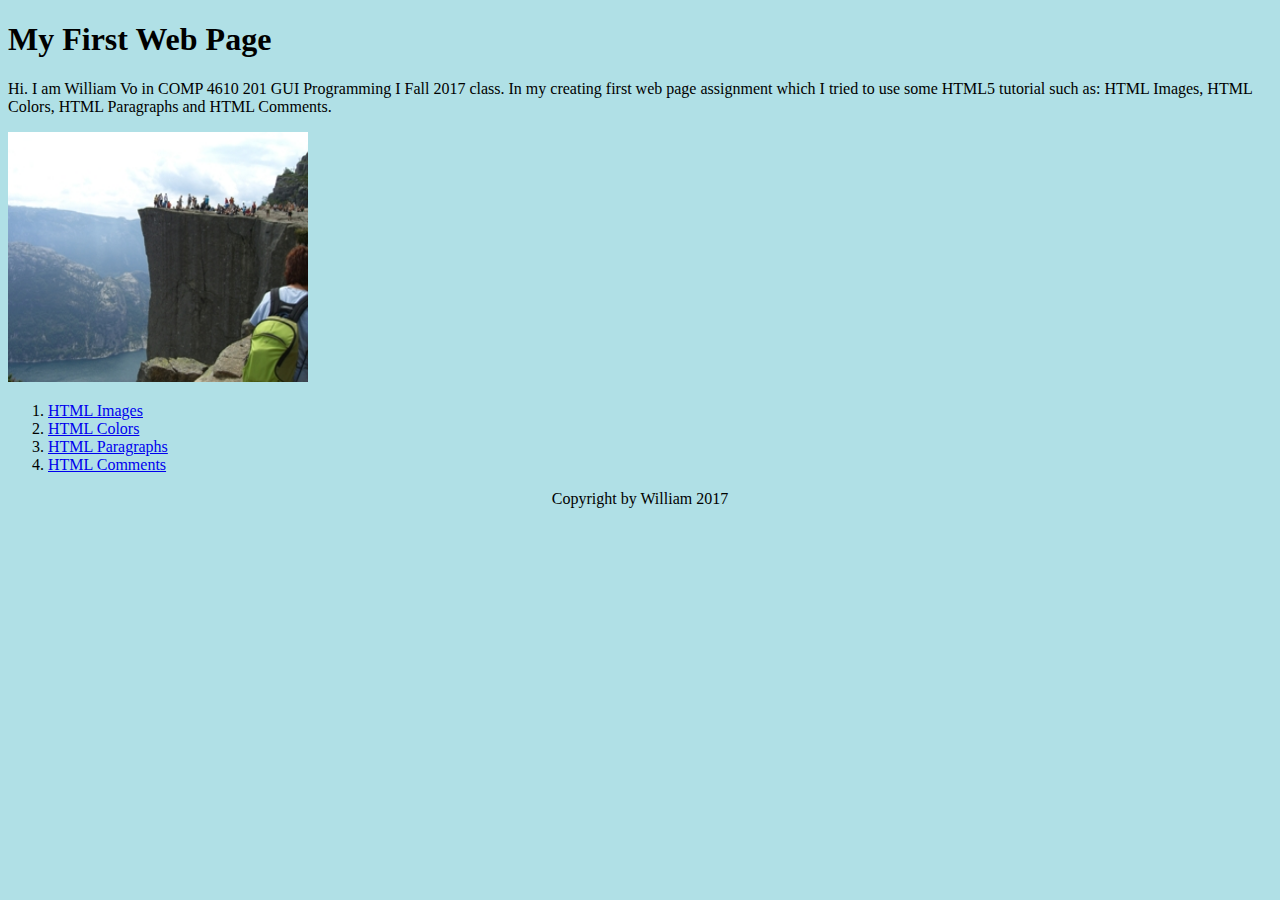
==== index.html @ fbd3acfe "Add files via upload" ====
<!DOCTYPE html>
<!--
  File: /~tvo2/hw2.html
  91.4610 Assignment: Creating Your First Web Page
  William Vo, Umass Lowell Computer Science, william_vo@student.uml.edu
  Copyright (c) 2017 by William Vo. All rights reserved. May be freelly
      coppied or excerpted for educational purposes with credit to the author.
  Updated by Will on September 26, 2017 at 3:50 AM
-->
<html lang="en-US">
    <head>
        <meta charset="UTF-8">
        <title>Creating My First Web Page</title>
    </head>

    <body style="background-color:powderblue;">
<!--
  tag <h1> is used to define the most important heading.
-->
    <h1>My First Web Page</h1>
<!--
  tag <p> element define a paragraph of the document.
-->
    <p>Hi. I am William Vo in COMP 4610 201 GUI Programming I Fall 2017 class.
  In my creating first web page assignment which I tried to use some HTML5
  tutorial such as: HTML Images, HTML Colors, HTML Paragraphs and HTML Comments.
    </p>
    <!--
      The image mountain will display on the web page as pic_mountain.jpg format
      and at left page's location.
    -->
            <img src="pic_mountain.jpg" alt="Mountain" style="width:300px;height:250px;">
<!--
  Order list HTML tutorial and give the link to their web pages.
-->
    <ol>
      <li><a href="https://www.w3schools.com/html/html_images.asp">HTML Images</a></li>
      <li><a href="https://www.w3schools.com/html/html_colors.asp">HTML Colors</a></li>
      <li><a href="https://www.w3schools.com/html/html_paragraphs.asp">HTML Paragraphs</a></li>
      <li><a href="https://www.w3schools.com/html/html_comments.asp">HTML Comments</a></li>
    </ol>

<!--
  tag <footer> Define a footer for the document.
-->
    <footer style="text-align: center;">Copyright by William 2017</footer>
    </body>
</html>
<!--
  My page was checked completly on both http://validator.w3.org/ and
  http://validator.nu/ with no error or waring to show.
-->
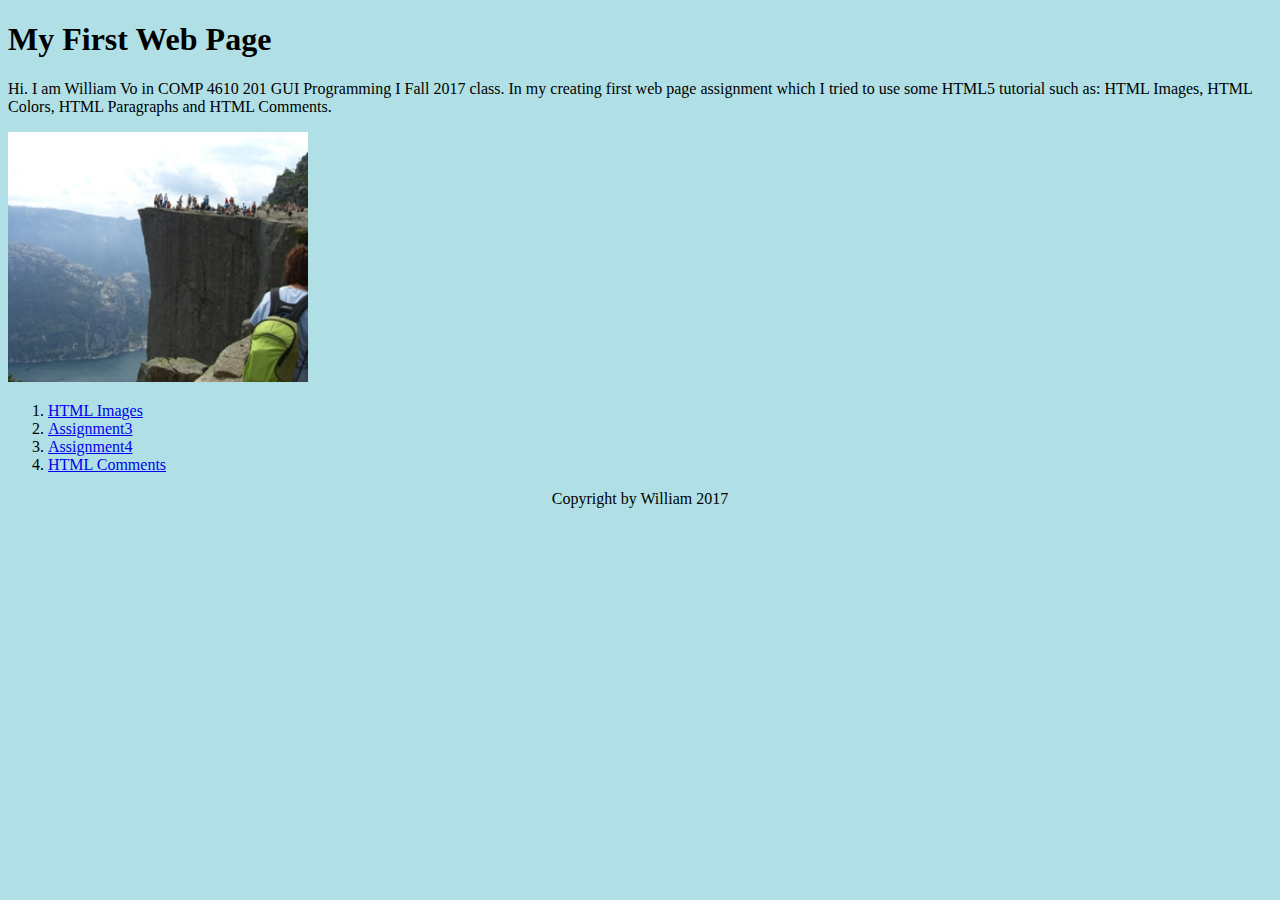
==== commit 6f2a9493: "Update index.html" ====
--- a/index.html
+++ b/index.html
@@ -35,8 +35,8 @@
 -->
     <ol>
       <li><a href="https://www.w3schools.com/html/html_images.asp">HTML Images</a></li>
-      <li><a href="https://www.w3schools.com/html/html_colors.asp">HTML Colors</a></li>
-      <li><a href="https://www.w3schools.com/html/html_paragraphs.asp">HTML Paragraphs</a></li>
+      <li><a href="https://williamvo2.github.io/GUI-Programming-I/GUI-I-hw3/461f20173.html">Assignment3</a></li>
+      <li><a href="https://williamvo2.github.io/GUI-Programming-I/GUI-I-hw4/461f20174.html">Assignment4</a></li>
       <li><a href="https://www.w3schools.com/html/html_comments.asp">HTML Comments</a></li>
     </ol>
 
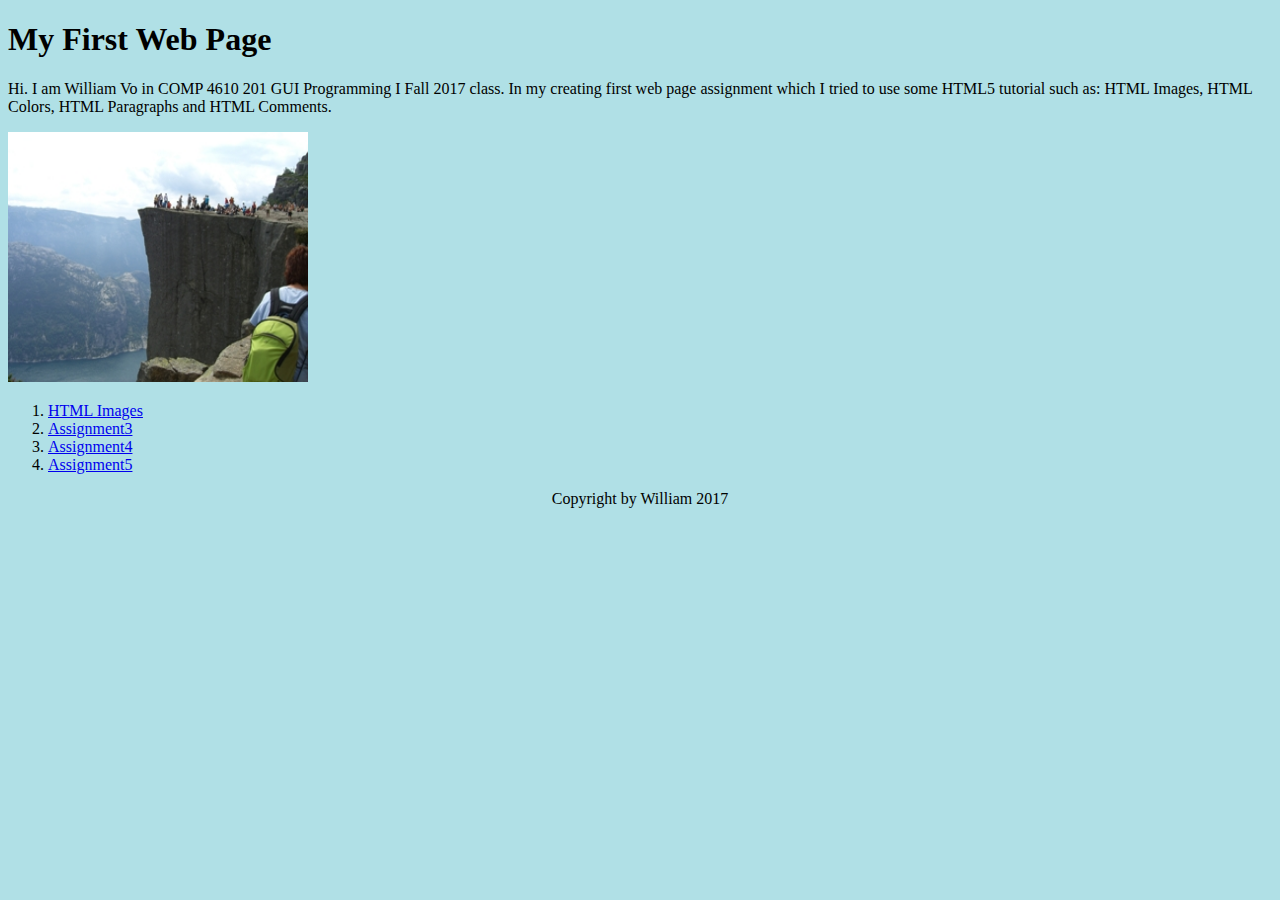
==== commit 2fb2452e: "Update index.html" ====
--- a/index.html
+++ b/index.html
@@ -37,7 +37,7 @@
       <li><a href="https://www.w3schools.com/html/html_images.asp">HTML Images</a></li>
       <li><a href="https://williamvo2.github.io/GUI-Programming-I/GUI-I-hw3/461f20173.html">Assignment3</a></li>
       <li><a href="https://williamvo2.github.io/GUI-Programming-I/GUI-I-hw4/461f20174.html">Assignment4</a></li>
-      <li><a href="https://www.w3schools.com/html/html_comments.asp">HTML Comments</a></li>
+      <li><a href="https://williamvo2.github.io/GUI-Programming-I/GUI-I-hw5/461f20175.html">Assignment5</a></li>
     </ol>
 
 <!--
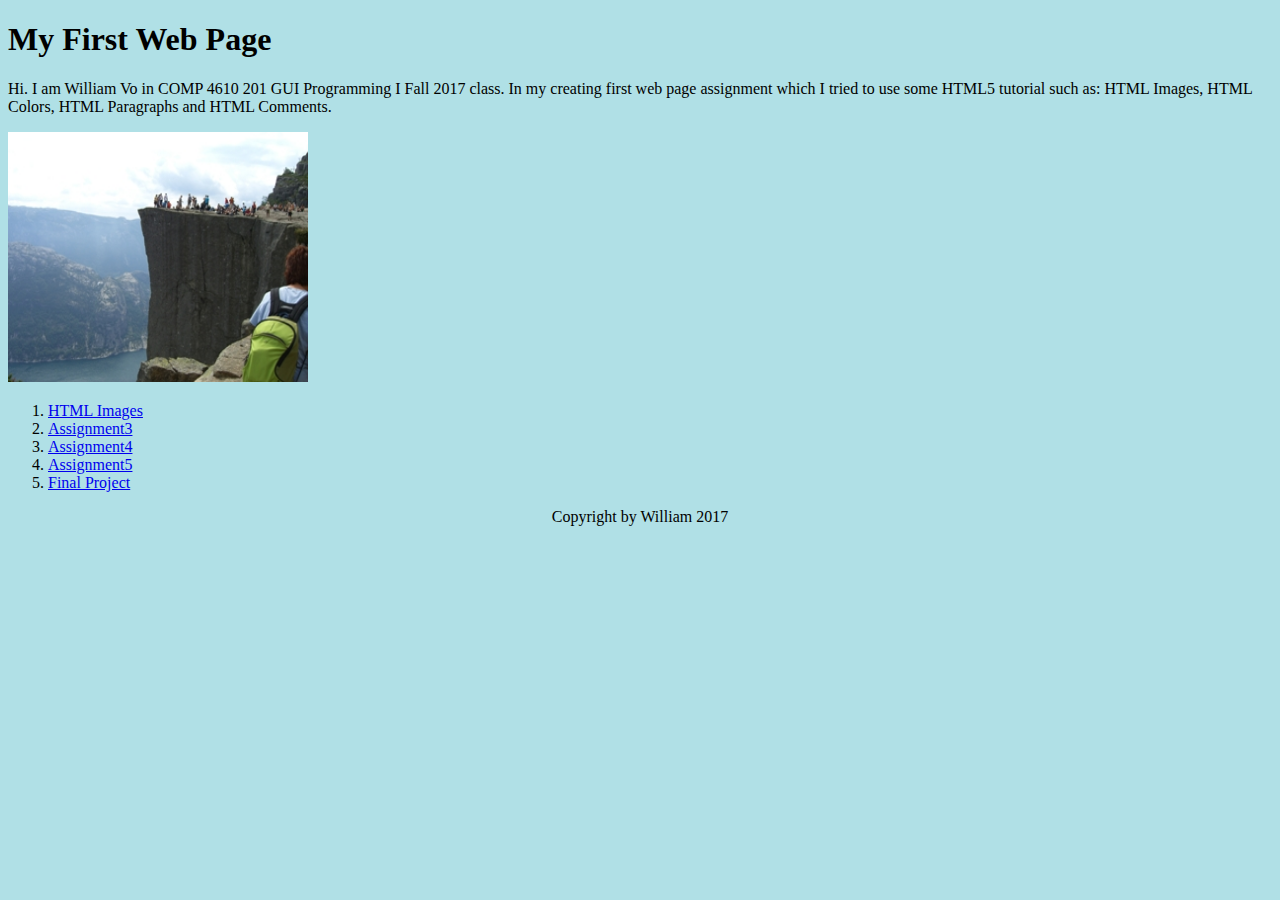
==== commit e0d9a284: "Update index.html" ====
--- a/index.html
+++ b/index.html
@@ -38,6 +38,7 @@
       <li><a href="https://williamvo2.github.io/GUI-Programming-I/GUI-I-hw3/461f20173.html">Assignment3</a></li>
       <li><a href="https://williamvo2.github.io/GUI-Programming-I/GUI-I-hw4/461f20174.html">Assignment4</a></li>
       <li><a href="https://williamvo2.github.io/GUI-Programming-I/GUI-I-hw5/461f20175.html">Assignment5</a></li>
+      <li><a href="https://williamvo2.github.io/GUI-Programming-I/final-project2/final1.html">Final Project</a></li>
     </ol>
 
 <!--
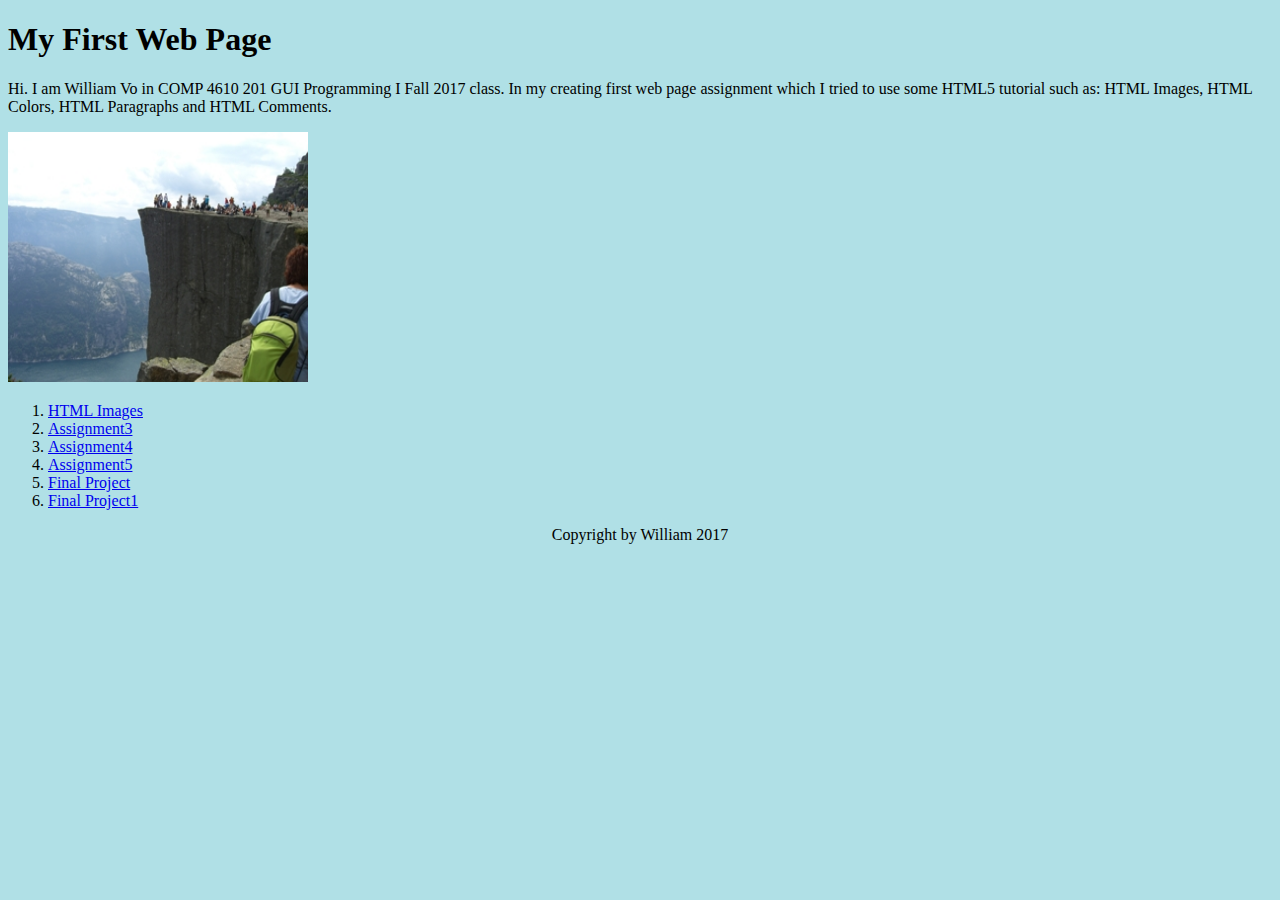
==== commit fc304aa1: "Update index.html" ====
--- a/index.html
+++ b/index.html
@@ -39,6 +39,7 @@
       <li><a href="https://williamvo2.github.io/GUI-Programming-I/GUI-I-hw4/461f20174.html">Assignment4</a></li>
       <li><a href="https://williamvo2.github.io/GUI-Programming-I/GUI-I-hw5/461f20175.html">Assignment5</a></li>
       <li><a href="https://williamvo2.github.io/GUI-Programming-I/final-project2/final1.html">Final Project</a></li>
+      <li><a href="https://williamvo2.github.io/GUI-Programming-I/Final-Project (1)/final.html">Final Project1</a></li>
     </ol>
 
 <!--
